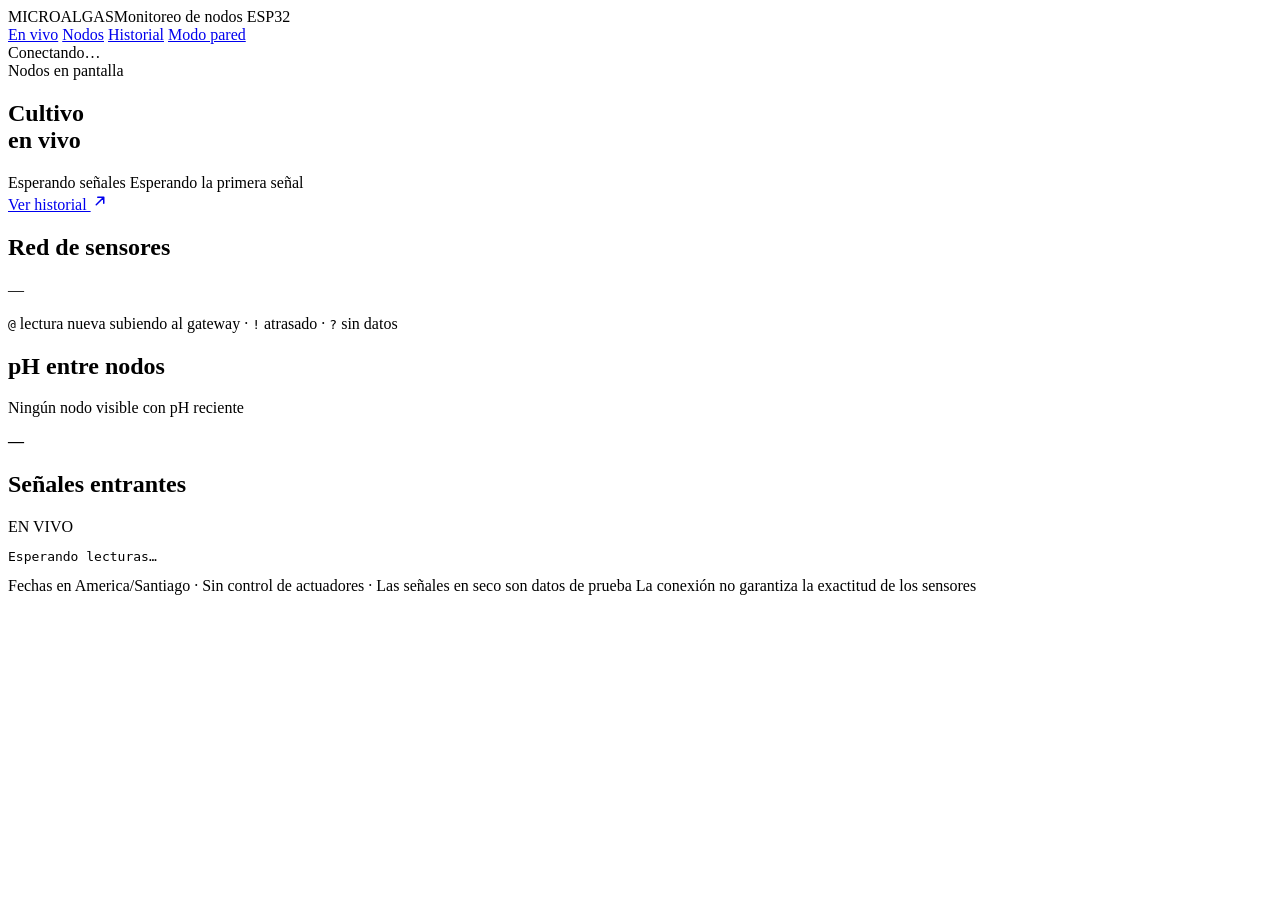
==== monitoring/static/index.html @ 668ceaa0 "Plataforma de monitoreo con panel por rutas y modo pared - Recolector, API FastAPI, cola SQLite y ré" ====
<!doctype html>
<html lang="es">
<head>
<meta charset="utf-8">
<meta name="viewport" content="width=device-width,initial-scale=1">
<title>Microalgas · En vivo</title>
<link rel="stylesheet" href="/static/style.css">
<script defer src="/static/comun.js"></script>
<script defer src="/static/app.js"></script>
</head>
<body class="panel" data-page="vivo">
<div class="frame">

<header class="topbar">
  <div class="brand"><span class="brand-pill">MICROALGAS</span><span class="brand-sub">Monitoreo de nodos ESP32</span></div>
  <nav class="tabs" aria-label="Secciones">
    <a href="/" aria-current="page">En vivo</a>
    <a href="/nodos">Nodos</a>
    <a href="/historial">Historial</a>
    <a href="/pared">Modo pared</a>
  </nav>
  <div id="connection" class="status-pill" role="status"><span class="live-dot" aria-hidden="true"></span><span id="connection-text">Conectando…</span></div>
</header>

<section class="selector" aria-labelledby="selector-label">
  <span id="selector-label" class="selector-label">Nodos en pantalla</span>
  <div id="chips" class="chips"></div>
  <span id="visible-count" class="selector-count"></span>
  <button type="button" id="show-all" class="ghost" hidden>Mostrar todos</button>
</section>

<main class="screen vivo">
  <div class="vivo-left">
    <section class="hero" aria-labelledby="hero-title">
      <div class="hero-glow hero-glow-a" aria-hidden="true"></div>
      <div class="hero-glow hero-glow-b" aria-hidden="true"></div>
      <div id="alga-wrap" class="hero-art" role="img" aria-label="Microalga animada">
        <pre id="alga" class="ascii ascii-alga" aria-hidden="true"></pre>
      </div>
      <div class="hero-title"><h1 id="hero-title">Cultivo<br>en vivo</h1></div>
      <div id="hero-tags" class="hero-tags"></div>
      <div class="hero-pills">
        <span class="glass-pill"><span class="live-dot" aria-hidden="true"></span><span id="hero-status">Esperando señales</span></span>
        <span class="glass-pill" id="last-signal">Esperando la primera señal</span>
      </div>
      <a href="/historial" class="cta">Ver historial
        <svg width="18" height="18" viewBox="0 0 24 24" fill="none" stroke="currentColor" stroke-width="2" stroke-linecap="round" stroke-linejoin="round" aria-hidden="true"><path d="M7 17L17 7M9 7h8v8"/></svg>
      </a>
    </section>
    <section class="strip" aria-label="Estado de los nodos en pantalla">
      <div id="strip" class="strip-grid"></div>
      <p id="strip-empty" class="strip-empty" hidden>Esperando la primera señal de los ESP32.</p>
    </section>
  </div>

  <div class="vivo-right">
    <section class="soft-card net-card" aria-labelledby="net-title">
      <div class="soft-head">
        <h2 id="net-title">Red de <span class="accent">sensores</span></h2>
        <span id="net-label" class="white-pill">—</span>
      </div>
      <div id="net-wrap" class="net-wrap" role="img" aria-label="Red de sensores">
        <pre id="net" class="ascii ascii-net" aria-hidden="true"></pre>
      </div>
      <p class="hint"><code>@</code> lectura nueva subiendo al gateway · <code>!</code> atrasado · <code>?</code> sin datos</p>
    </section>

    <section class="soft-card ph-card" aria-labelledby="ph-title">
      <div class="ph-text">
        <div>
          <h2 id="ph-title">pH entre nodos</h2>
          <p id="ph-caption">Ningún nodo visible con pH reciente</p>
        </div>
        <strong id="ph-range" class="big-number">—</strong>
      </div>
      <div id="ph-scale" class="ph-scale" role="img" aria-label="Escala de pH">
        <div class="ph-inner">
          <div id="ph-ticks"></div>
          <div class="ph-bar" aria-hidden="true"></div>
          <div id="ph-marks"></div>
        </div>
      </div>
    </section>

    <section class="terminal" aria-labelledby="log-title">
      <div class="terminal-head"><h2 id="log-title">Señales entrantes</h2><span class="terminal-live"><span class="live-dot" aria-hidden="true"></span>EN VIVO</span></div>
      <pre id="log" class="terminal-log" role="log" aria-labelledby="log-title">Esperando lecturas…</pre>
    </section>
  </div>
</main>

<footer class="foot">
  <span>Fechas en America/Santiago · Sin control de actuadores · Las señales en seco son datos de prueba</span>
  <span>La conexión no garantiza la exactitud de los sensores</span>
</footer>
</div>
</body>
</html>
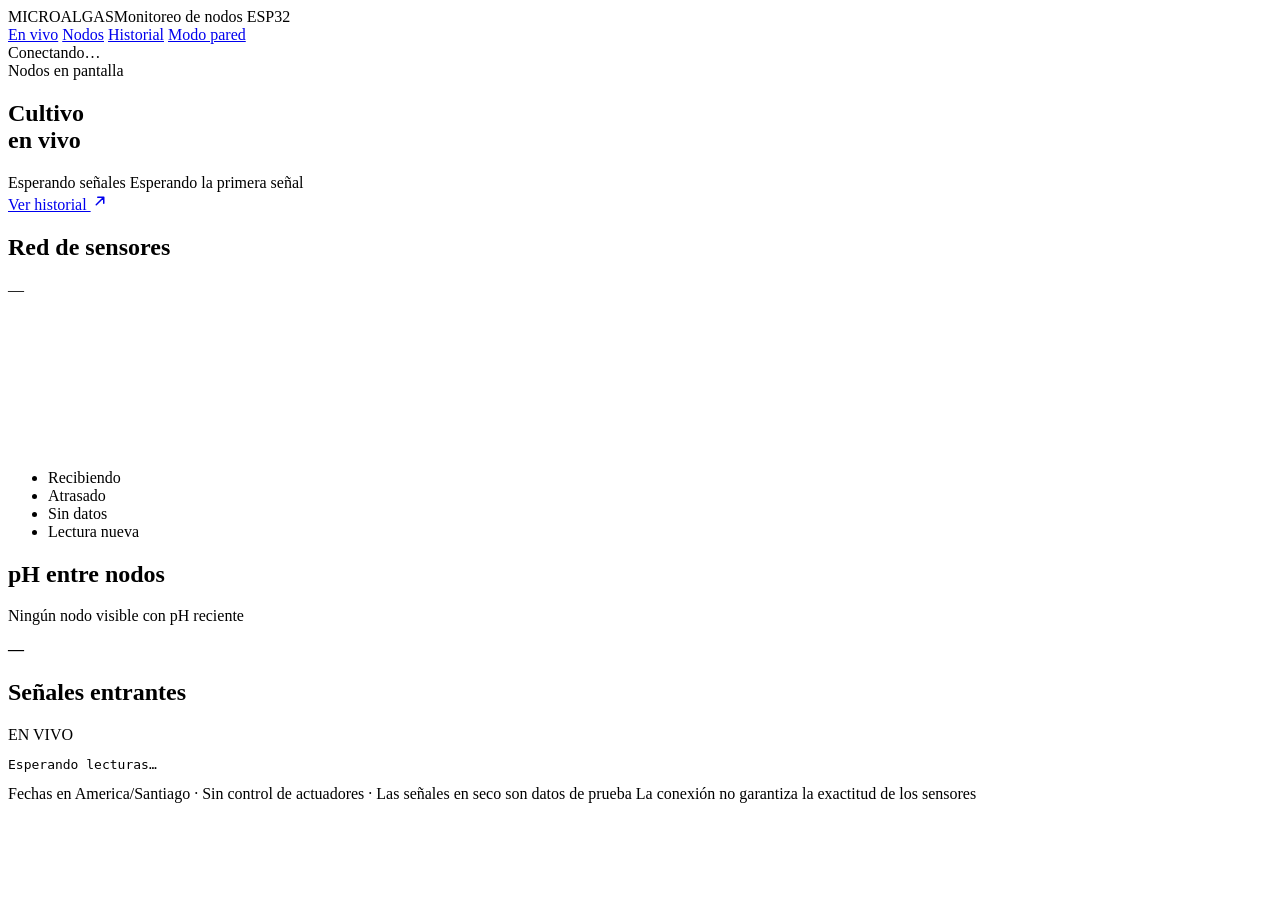
==== commit 18c31af6: "Panel: gráficos con ejes, red de sensores en SVG y modo pared escalable - Red de sensores: diagrama " ====
--- a/monitoring/static/index.html
+++ b/monitoring/static/index.html
@@ -60,9 +60,14 @@
         <span id="net-label" class="white-pill">—</span>
       </div>
       <div id="net-wrap" class="net-wrap" role="img" aria-label="Red de sensores">
-        <pre id="net" class="ascii ascii-net" aria-hidden="true"></pre>
+        <svg id="net" class="net-svg" aria-hidden="true"></svg>
       </div>
-      <p class="hint"><code>@</code> lectura nueva subiendo al gateway · <code>!</code> atrasado · <code>?</code> sin datos</p>
+      <ul class="net-legend" aria-hidden="true">
+        <li><i class="lg-ok"></i>Recibiendo</li>
+        <li><i class="lg-late"></i>Atrasado</li>
+        <li><i class="lg-stale"></i>Sin datos</li>
+        <li><i class="lg-packet"></i>Lectura nueva</li>
+      </ul>
     </section>
 
     <section class="soft-card ph-card" aria-labelledby="ph-title">
@@ -71,6 +76,7 @@
           <h2 id="ph-title">pH entre nodos</h2>
           <p id="ph-caption">Ningún nodo visible con pH reciente</p>
         </div>
+        <ul id="ph-list" class="ph-list" aria-hidden="true"></ul>
         <strong id="ph-range" class="big-number">—</strong>
       </div>
       <div id="ph-scale" class="ph-scale" role="img" aria-label="Escala de pH">
